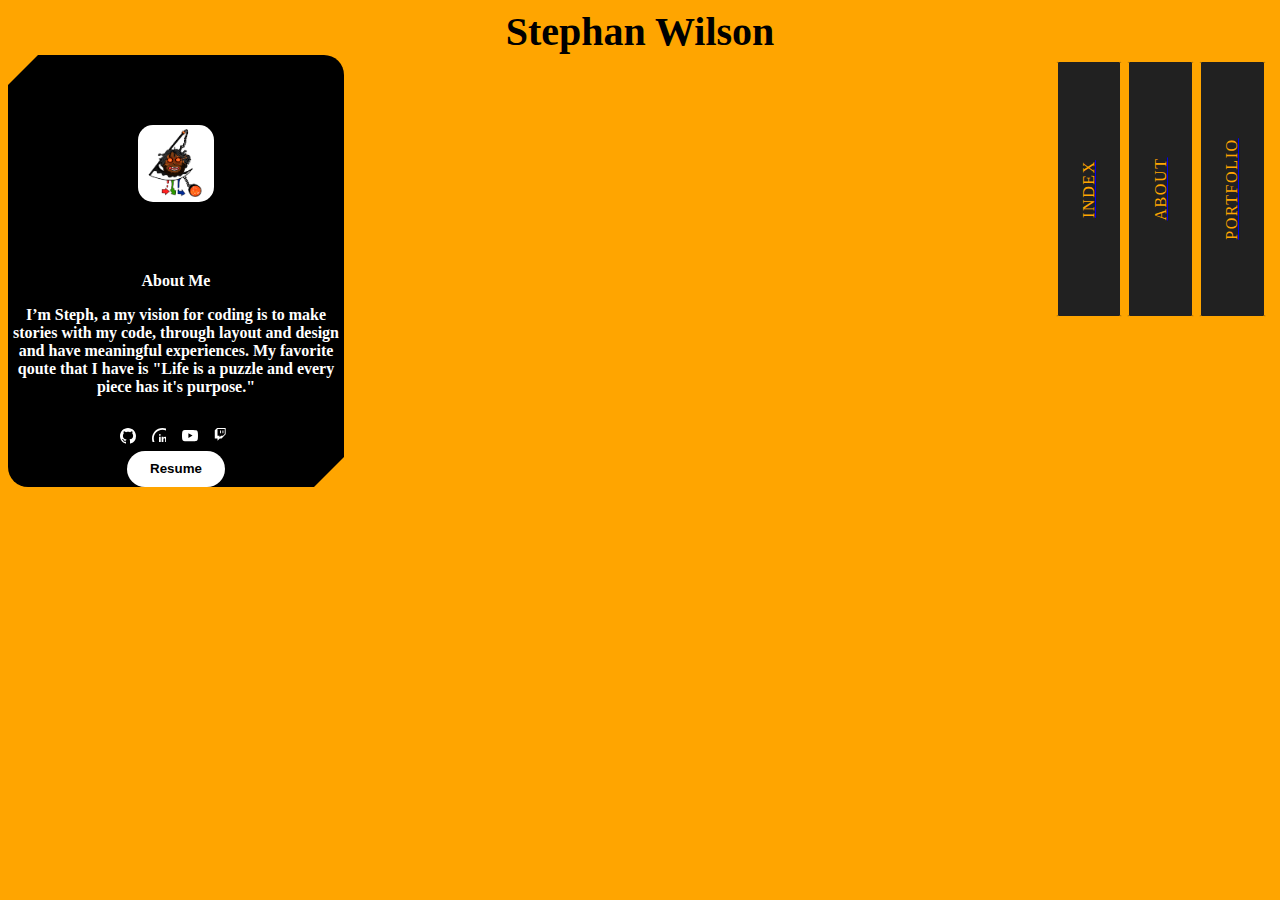
==== index.html @ 4c230d3e "updated all sites but the about me" ====
<!DOCTYPE html>
<html lang="en">
<head>
    <meta charset="UTF-8">
    <meta http-equiv="X-UA-Compatible" content="IE=edge">
    <meta name="viewport" content="width=device-width, initial-scale=1.0">
    <title>Index</title>
    <link rel="stylesheet" type="text/css" href="style.css">
    <link rel="stylesheet" type="text/css" href="style2.css">
    <script src="javascript.js"></script>

</head>
<center><header>Stephan Wilson</header></center>

    
<main>

    <div class="card">
        <a href="index.html"><p><span>Index</span></p></a>
        <a href="about.html"><p><span>About</span></p></a>
        <a href="portfolio.html"><p><span>Portfolio</span></p></a>
    </div>
</div>
    


</main>
<body>
    <div class="ResumeCard">
      
        <div class="img"><img src="steph.png"height="80" width="80"></div>
        <span>About Me</span>
        <span><p class="info">I’m Steph, a my vision for coding is to make stories with my code, through layout and design and have meaningful experiences. My favorite qoute that I have is "Life is a puzzle and every piece has it's purpose."</p></span>
        <div class="share">
          <a href="https://github.com/stephzwi"><svg xmlns="http://www.w3.org/2000/svg" width="16" height="16" fill="currentColor" class="bi bi-github" viewBox="0 0 16 16">
          <path d="M8 0C3.58 0 0 3.58 0 8c0 3.54 2.29 6.53 5.47 7.59.4.07.55-.17.55-.38 0-.19-.01-.82-.01-1.49-2.01.37-2.53-.49-2.69-.94-.09-.23-.48-.94-.82-1.13-.28-.15-.68-.52-.01-.53.63-.01 1.08.58 1.23.82.72 1.21 1.87.87 2.33.66.07-.52.28-.87.51-1.07-1.78-.2-3.64-.89-3.64-3.95 0-.87.31-1.59.82-2.15-.08-.2-.36-1.02.08-2.12 0 0 .67-.21 2.2.82.64-.18 1.32-.27 2-.27.68 0 1.36.09 2 .27 1.53-1.04 2.2-.82 2.2-.82.44 1.1.16 1.92.08 2.12.51.56.82 1.27.82 2.15 0 3.07-1.87 3.75-3.65 3.95.29.25.54.73.54 1.48 0 1.07-.01 1.93-.01 2.2 0 .21.15.46.55.38A8.012 8.012 0 0 0 16 8c0-4.42-3.58-8-8-8z"></path>
          </svg></a>
          
          <a href="https://www.linkedin.com/in/stephan-wilson-78471697/">
            <svg xmlns="http://www.w3.org/2000/svg" 
            width="14" height="14" fill="currentColor" 
            class="bi bi-linkedin" viewBox="0 0 16 16">
            <path d="M12 2c5.514 0 10 4.486 10 10s-4.486 10-10 10-10-4.486-10-10 4.486-10 10-10zm0-2c-6.627
             0-12 5.373-12 12s5.373 12 12 12 12-5.373 12-12-5.373-12-12-12zm-2 8c0 .557-.447 1.008-1 1.008s-1-.45-1-1.008c0-.557.447-1.008
              1-1.008s1 .452 1 1.008zm0 2h-2v6h2v-6zm3 0h-2v6h2v-2.861c0-1.722 2.002-1.881 
              2.002 0v2.861h1.998v-3.359c0-3.284-3.128-3.164-4-1.548v-1.093z"/></svg>
          </svg></a>
        
        <a href="https://www.youtube.com/@Stephan6426"><svg xmlns="http://www.w3.org/2000/svg"

          width="16" 
          height="16" 
          fill="currentColor" 
          class="bi bi-youtube" 
          viewBox="0 0 16 16">
        <path d="M8.051 1.999h.089c.822.003 4.987.033 6.11.335a2.01 2.01 0 0 1 
        1.415 1.42c.101.38.172.883.22 1.402l.01.104.022.26.008.104c.065.914.073 
        1.77.074 1.957v.075c-.001.194-.01 1.108-.082 2.06l-.008.105-.009.104c-.05.572-.124
         1.14-.235 1.558a2.007 2.007 0 0 1-1.415 1.42c-1.16.312-5.569.334-6.18.335h-.142c-.309
          0-1.587-.006-2.927-.052l-.17-.006-.087-.004-.171-.007-.171-.007c-1.11-.049-2.167-.128-2.654-.26a2.007 2.007 
          0 0 1-1.415-1.419c-.111-.417-.185-.986-.235-1.558L.09 9.82l-.008-.104A31.4 31.4 0 0 1 
          0 7.68v-.123c.002-.215.01-.958.064-1.778l.007-.103.003-.052.008-.104.022-.26.01-.104c.048-.519.119-1.023.22-1.402a2.007 
          2.007 0 0 1 1.415-1.42c.487-.13 1.544-.21 2.654-.26l.17-.007.172-.006.086-.003.171-.007A99.788 99.788 0 0
           1 7.858 2h.193zM6.4 5.209v4.818l4.157-2.408L6.4 5.209z"></path></svg></a>

        <a href="https://www.twitch.tv/tmns_deathsy"><svg xmlns="http://www.w3.org/2000/svg"
          
          width="19" 
          height="19" 
          fill="currentColor"
          class="bi bi-Twitch" 
          viewBox="0 0 24 24">
          <path d="M3.857 0 1 2.857v10.286h3.429V16l2.857-2.857H9.57L14.714 8V0H3.857zm9.714 
          7.429-2.285 2.285H9l-2 2v-2H4.429V1.143h9.142v6.286z"/>
          <path d="M11.857 3.143h-1.143V6.57h1.143V3.143zm-3.143 0H7.571V6.57h1.143V3.143z"/>
        </svg>


        
        </div>
        <button>Resume</button>


        <head>
          <link rel="stylesheet" href="https://cdnjs.cloudflare.com/ajax/libs/font-awesome/5.15.3/css/all.min.css" integrity="sha512-9zq+JvVv8JvJ+ZJ6n9XzvJZJzJzvJZJzvJZJzvJZJzvJZJzvJZJzvJZJzvJZJzvJZJzvJZJzvJZJzvJZJzvJZJw==" crossorigin="anonymous" referrerpolicy="no-referrer" />
          <i class="fab fa-linkedin"></i>
        
        </head>

      </div>


    
    
</body>
</html>
---- style.css ----
header{
    font-size: 40px;
    font-weight: bold;
    
    
}
body{ background-color: orange;
    
    
    



}

h1{
    border: 2px solid rgb(2, 2, 2);  
    border-radius:5px;  
    padding:5px;
    width: 10%; 
    background-color: transparent;}

h2{border: 2px;
text-size-adjust: 40;
background-color: transparent;
text-align: center;
}

ul{border: 2px solid black;
    background-color: white;
}
.list-container{width: 80%;
position: center;}



.img{
  margin-right: 200px;
}
.card {
    width: 210px;
    height: 254px;
    border-radius: 4px;
    background:transparent;
    display: -webkit-box;
    display: -ms-flexbox;
    display: flex;
    gap: 5px;
    padding: .4em;
  }
  
  .card p {
    height: 100%;
    -webkit-box-flex: 1;
        -ms-flex: 1;
            flex: 1;
    overflow: hidden;
    cursor: pointer;
    border-radius: 2px;
    -webkit-transition: all .5s;
    transition: all .5s;
    background: #212121;
    border: 1px solid orange;
    display: -webkit-box;
    display: -ms-flexbox;
    display: flex;
    -webkit-box-pack: center;
        -ms-flex-pack: center;
            justify-content: center;
    -webkit-box-align: center;
        -ms-flex-align: center;
            align-items: center;
  }
  
  .card p:hover {
    -webkit-box-flex: 4;
        -ms-flex: 4;
            flex: 4;
  }
  
  .card p span {
    min-width: 14em;
    padding: .5em;
    text-align: center;
    -webkit-transform: rotate(-90deg);
        -ms-transform: rotate(-90deg);
            transform: rotate(-90deg);
    -webkit-transition: all .5s;
    transition: all .5s;
    text-transform: uppercase;
    color: orange;
    letter-spacing: .1em;
  }
  
  .card p:hover span {
    -webkit-transform: rotate(0);
        -ms-transform: rotate(0);
            transform: rotate(0);
  }
.card {
    float: right; 
clear: both;
}

.ul  
.li {float: left;
    clear: both;}    


.container {
    width: 250px;
    height: 250px;
    margin: 100px auto;
    padding: 15px;
    display: flex;
    align-items: center;
    justify-content: center;
  }
  
  .cloud {
    width: 250px;
  }
  
  .front {
    padding-top: 45px;
    margin-left: 25px;
    display: inline;
    position: absolute;
    z-index: 11;
    animation: clouds 8s infinite;
    animation-timing-function: ease-in-out;
  }
  
  .back {
    margin-top: -30px;
    margin-left: 150px;
    z-index: 12;
    animation: clouds 12s infinite;
    animation-timing-function: ease-in-out;
  }
  
  .right-front {
    width: 45px;
    height: 45px;
    border-radius: 50% 50% 50% 0%;
    background-color: #4c9beb;
    display: inline-block;
    margin-left: -25px;
    z-index: 5;
  }
  
  .left-front {
    width: 65px;
    height: 65px;
    border-radius: 50% 50% 0% 50%;
    background-color: #4c9beb;
    display: inline-block;
    z-index: 5;
  }
  
  .right-back {
    width: 50px;
    height: 50px;
    border-radius: 50% 50% 50% 0%;
    background-color: #4c9beb;
    display: inline-block;
    margin-left: -20px;
    z-index: 5;
  }
  
  .left-back {
    width: 30px;
    height: 30px;
    border-radius: 50% 50% 0% 50%;
    background-color: #4c9beb;
    display: inline-block;
    z-index: 5;
  }
  


  .sun {
    width: 120px;
    height: 120px;
    background: -webkit-linear-gradient(to right, #fcbb04, #fffc00);
    background: linear-gradient(to right, #fcbb04, #fffc00);
    border-radius: 60px;
    display: inline;
    position: absolute;
  }
  
  .sunshine {
    animation: sunshines 2s infinite;
  }
  
  @keyframes sunshines {
    0% {
      transform: scale(1);
      opacity: 0.6;
    }
  
    100% {
      transform: scale(1.4);
      opacity: 0;
    }
  }
  
  @keyframes clouds {
    0% {
      transform: translateX(15px);
    }
  
    50% {
      transform: translateX(0px);
    }
  
    100% {
      transform: translateX(15px);
    }
  }
  



  .card a {
    height: 100%;
    flex: 1;
    overflow: hidden;
    cursor: pointer;
    border-radius: 2px;
    transition: all .5s;
    background: #212121;
    border: 1px solid orange;
    display: flex;
    justify-content: center;
    align-items: center;
  }
  
  .card a:hover {
    flex: 4;
  }
  
  .card a span {
    min-width: 14em;
    padding: .5em;
    text-align: center;
    transform: rotate(-90deg);
    transition: all .5s;
    text-transform: uppercase;
    color: orange;
    letter-spacing: .1em;
  }
  
  .card a:hover span {
    transform: rotate(0);
  }




















  .ResumeCard {
    width: 21em;
    height: 27em;
    background: black;
    -webkit-transition: 1s ease-in-out;
    transition: 1s ease-in-out;
    -webkit-clip-path: polygon(30px 0%, 100% 0, 100% calc(100% - 30px), calc(100% - 30px) 100%, 0 100%, 0% 30px);
            clip-path: polygon(30px 0%, 100% 0, 100% calc(100% - 30px), calc(100% - 30px) 100%, 0 100%, 0% 30px);
    border-top-right-radius: 20px;
    border-bottom-left-radius: 20px;
    display: -webkit-box;
    display: -ms-flexbox;
    display: flex;
    -webkit-box-orient: vertical;
    -webkit-box-direction: normal;
        -ms-flex-direction: column;
            flex-direction: column;
  }
  
  .ResumeCard span {
    font-weight: bold;
    color: white;
    text-align: center;
    display: block;
    font-size: 1em;
  }
  
  .ResumesCard .info {
    font-weight: 400;
    color: white;
    display: block;
    text-align: center;
    font-size: 0.72em;
    margin: 1em;
  }
  
  .ResumeCard .img {
    width: 4.8em;
    height: 4.8em;
    background: white;
    border-radius: 15px;
    margin: auto;
  }
  
  .ResumeCard .share {
    margin-top: 1em;
    display: -webkit-box;
    display: -ms-flexbox;
    display: flex;
    -webkit-box-pack: center;
        -ms-flex-pack: center;
            justify-content: center;
    gap: 1em;
  }
  
  .ResumeCard a {
    color: white;
    -webkit-transition: .4s ease-in-out;
    transition: .4s ease-in-out;
  }
  
  .ResumeCard a:hover {
    color:orange;
  }
  
  .ResumeCard button {
    padding: 0.8em 1.7em;
    display: block;
    margin: auto;
    border-radius: 25px;
    border: none;
    font-weight: bold;
    background: #ffffff;
    color: rgb(0, 0, 0);
    -webkit-transition: .4s ease-in-out;
    transition: .4s ease-in-out;
  }
  
  .ResumeCard button:hover {
    background:orange;
    color: white;
    cursor: pointer;
  }

    
    .twitch-button {
  display: flex;
  align-items: center;
  justify-content: center;
  padding: 10px 20px;
  background-color: #6441a5;
  color: #fff;
  font-size: 16px;
  font-weight: bold;
  border: none;
  border-radius: 5px;
}

.twitch-button svg {
  width: 20px;
  height: 20px;
  margin-right: 10px;
  fill: #fff;
}
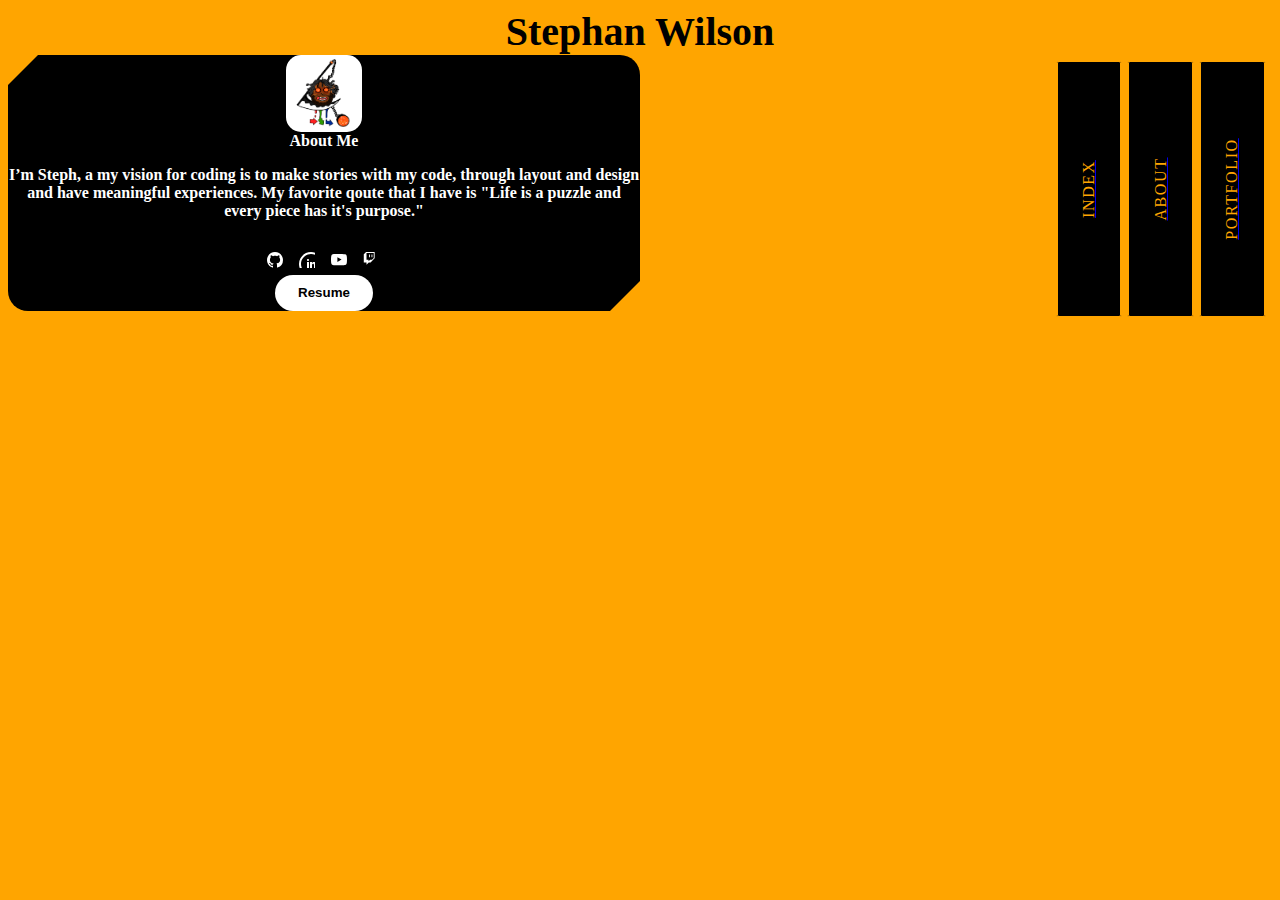
==== commit bf6fb29d: "updated" ====
--- a/index.html
+++ b/index.html
@@ -38,7 +38,7 @@
           
           <a href="https://www.linkedin.com/in/stephan-wilson-78471697/">
             <svg xmlns="http://www.w3.org/2000/svg" 
-            width="14" height="14" fill="currentColor" 
+            width="16" height="16" fill="currentColor" 
             class="bi bi-linkedin" viewBox="0 0 16 16">
             <path d="M12 2c5.514 0 10 4.486 10 10s-4.486 10-10 10-10-4.486-10-10 4.486-10 10-10zm0-2c-6.627
              0-12 5.373-12 12s5.373 12 12 12 12-5.373 12-12-5.373-12-12-12zm-2 8c0 .557-.447 1.008-1 1.008s-1-.45-1-1.008c0-.557.447-1.008
@@ -73,7 +73,7 @@
           <path d="M3.857 0 1 2.857v10.286h3.429V16l2.857-2.857H9.57L14.714 8V0H3.857zm9.714 
           7.429-2.285 2.285H9l-2 2v-2H4.429V1.143h9.142v6.286z"/>
           <path d="M11.857 3.143h-1.143V6.57h1.143V3.143zm-3.143 0H7.571V6.57h1.143V3.143z"/>
-        </svg>
+        </svg></a>
 
 
         
--- a/style.css
+++ b/style.css
@@ -59,7 +59,7 @@
     border-radius: 2px;
     -webkit-transition: all .5s;
     transition: all .5s;
-    background: #212121;
+    background: black;
     border: 1px solid orange;
     display: -webkit-box;
     display: -ms-flexbox;
@@ -103,123 +103,23 @@
 }
 
 .ul  
-.li {float: left;
+.li {float: center;
     clear: both;}    
 
 
-.container {
-    width: 250px;
-    height: 250px;
-    margin: 100px auto;
-    padding: 15px;
-    display: flex;
-    align-items: center;
-    justify-content: center;
-  }
-  
-  .cloud {
-    width: 250px;
-  }
-  
-  .front {
-    padding-top: 45px;
-    margin-left: 25px;
-    display: inline;
-    position: absolute;
-    z-index: 11;
-    animation: clouds 8s infinite;
-    animation-timing-function: ease-in-out;
-  }
-  
-  .back {
-    margin-top: -30px;
-    margin-left: 150px;
-    z-index: 12;
-    animation: clouds 12s infinite;
-    animation-timing-function: ease-in-out;
-  }
-  
-  .right-front {
-    width: 45px;
-    height: 45px;
-    border-radius: 50% 50% 50% 0%;
-    background-color: #4c9beb;
-    display: inline-block;
-    margin-left: -25px;
-    z-index: 5;
-  }
-  
-  .left-front {
-    width: 65px;
-    height: 65px;
-    border-radius: 50% 50% 0% 50%;
-    background-color: #4c9beb;
-    display: inline-block;
-    z-index: 5;
-  }
-  
-  .right-back {
-    width: 50px;
-    height: 50px;
-    border-radius: 50% 50% 50% 0%;
-    background-color: #4c9beb;
-    display: inline-block;
-    margin-left: -20px;
-    z-index: 5;
-  }
-  
-  .left-back {
-    width: 30px;
-    height: 30px;
-    border-radius: 50% 50% 0% 50%;
-    background-color: #4c9beb;
-    display: inline-block;
-    z-index: 5;
-  }
-  
-
-
-  .sun {
-    width: 120px;
-    height: 120px;
-    background: -webkit-linear-gradient(to right, #fcbb04, #fffc00);
-    background: linear-gradient(to right, #fcbb04, #fffc00);
-    border-radius: 60px;
-    display: inline;
-    position: absolute;
-  }
-  
-  .sunshine {
-    animation: sunshines 2s infinite;
-  }
-  
-  @keyframes sunshines {
-    0% {
-      transform: scale(1);
-      opacity: 0.6;
-    }
-  
-    100% {
-      transform: scale(1.4);
-      opacity: 0;
-    }
-  }
-  
-  @keyframes clouds {
-    0% {
-      transform: translateX(15px);
-    }
-  
-    50% {
-      transform: translateX(0px);
-    }
-  
-    100% {
-      transform: translateX(15px);
-    }
-  }
-  
-
+
+    
+ 
+
+  
+
+
+
+  
+  
+ 
+  
+ 
 
 
   .card a {
@@ -275,8 +175,8 @@
 
 
   .ResumeCard {
-    width: 21em;
-    height: 27em;
+    width: 50%;
+    height: 50%;
     background: black;
     -webkit-transition: 1s ease-in-out;
     transition: 1s ease-in-out;
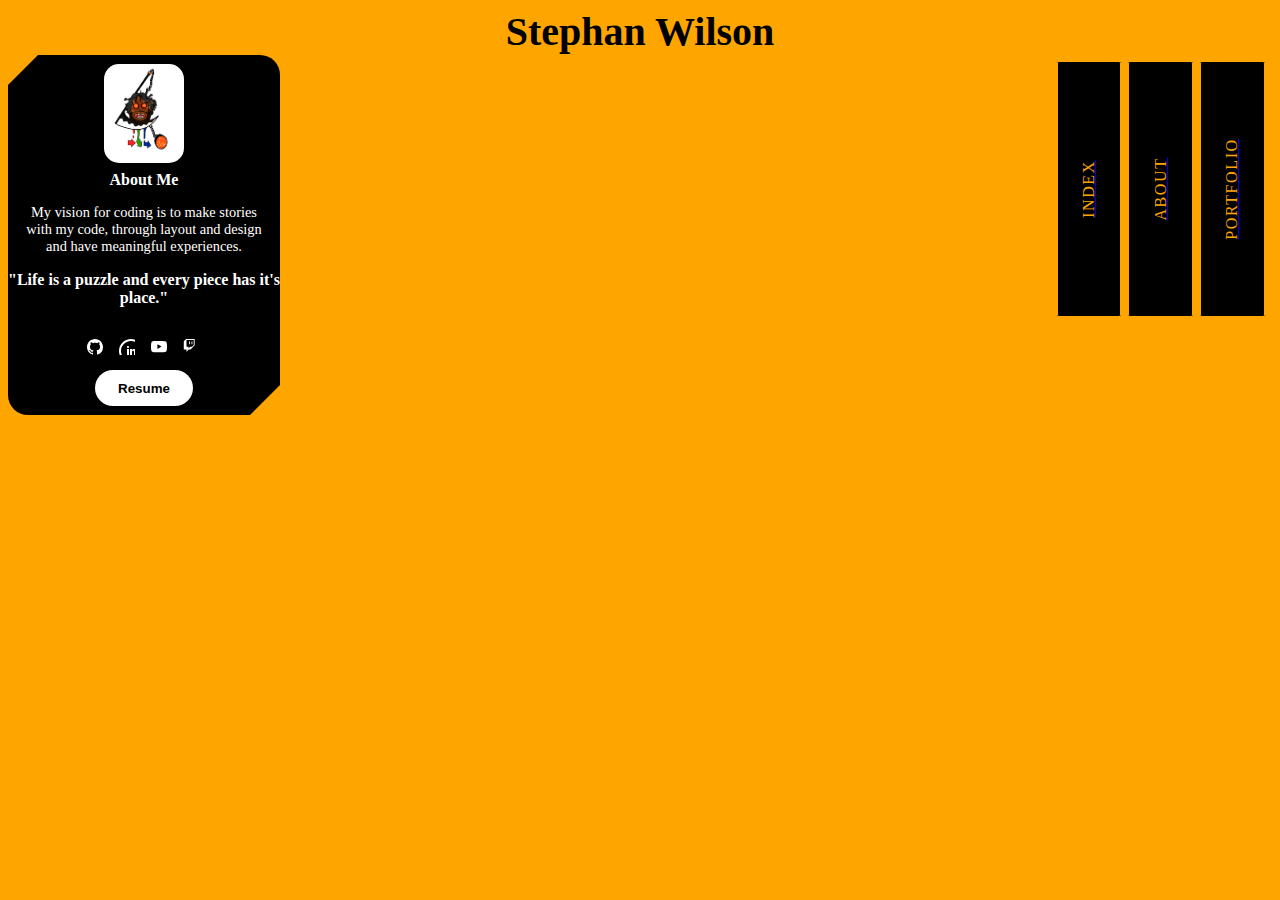
==== commit 47d08d64: "updated" ====
--- a/index.html
+++ b/index.html
@@ -6,7 +6,6 @@
     <meta name="viewport" content="width=device-width, initial-scale=1.0">
     <title>Index</title>
     <link rel="stylesheet" type="text/css" href="style.css">
-    <link rel="stylesheet" type="text/css" href="style2.css">
     <script src="javascript.js"></script>
 
 </head>
@@ -22,24 +21,37 @@
     </div>
 </div>
     
-
+<br\>
 
 </main>
 <body>
     <div class="ResumeCard">
       
-        <div class="img"><img src="steph.png"height="80" width="80"></div>
+        <div class="img"><img src="steph.png"height="95" width="80"></div>
         <span>About Me</span>
-        <span><p class="info">I’m Steph, a my vision for coding is to make stories with my code, through layout and design and have meaningful experiences. My favorite qoute that I have is "Life is a puzzle and every piece has it's purpose."</p></span>
+        <span><p class="info">My vision for coding is to make stories with my code, through layout and design and have meaningful experiences.</p> 
+          <p>"Life is a puzzle and every piece has it's place."</p></span>
         <div class="share">
-          <a href="https://github.com/stephzwi"><svg xmlns="http://www.w3.org/2000/svg" width="16" height="16" fill="currentColor" class="bi bi-github" viewBox="0 0 16 16">
-          <path d="M8 0C3.58 0 0 3.58 0 8c0 3.54 2.29 6.53 5.47 7.59.4.07.55-.17.55-.38 0-.19-.01-.82-.01-1.49-2.01.37-2.53-.49-2.69-.94-.09-.23-.48-.94-.82-1.13-.28-.15-.68-.52-.01-.53.63-.01 1.08.58 1.23.82.72 1.21 1.87.87 2.33.66.07-.52.28-.87.51-1.07-1.78-.2-3.64-.89-3.64-3.95 0-.87.31-1.59.82-2.15-.08-.2-.36-1.02.08-2.12 0 0 .67-.21 2.2.82.64-.18 1.32-.27 2-.27.68 0 1.36.09 2 .27 1.53-1.04 2.2-.82 2.2-.82.44 1.1.16 1.92.08 2.12.51.56.82 1.27.82 2.15 0 3.07-1.87 3.75-3.65 3.95.29.25.54.73.54 1.48 0 1.07-.01 1.93-.01 2.2 0 .21.15.46.55.38A8.012 8.012 0 0 0 16 8c0-4.42-3.58-8-8-8z"></path>
+          <a href="https://github.com/stephzwi"><svg xmlns="http://www.w3.org/2000/svg"
+             width="16" 
+             height="16" 
+             fill="currentColor" 
+             class="bi bi-github" 
+             viewBox="0 0 16 16">
+          <path d="M8 0C3.58 0 0 3.58 0 8c0 3.54 2.29 6.53 5.47 7.59.4.07.55-.17.55-.38
+           0-.19-.01-.82-.01-1.49-2.01.37-2.53-.49-2.69-.94-.09-.23-.48-.94-.82-1.13-.28-.15-.68-.52-.01-.53.63-.01 
+           1.08.58 1.23.82.72 1.21 1.87.87 2.33.66.07-.52.28-.87.51-1.07-1.78-.2-3.64-.89-3.64-3.95 0-.87.31-1.59.82-2.15-.08-.2-.36-1.02.08-2.12
+            0 0 .67-.21 2.2.82.64-.18 1.32-.27 2-.27.68 0 1.36.09 2 .27 1.53-1.04 2.2-.82 2.2-.82.44 1.1.16 1.92.08 2.12.51.56.82 1.27.82 2.15 0 
+            3.07-1.87 3.75-3.65 3.95.29.25.54.73.54 1.48 0 1.07-.01 1.93-.01 2.2 0 .21.15.46.55.38A8.012 8.012 0 0 0 16 8c0-4.42-3.58-8-8-8z"></path>
           </svg></a>
           
           <a href="https://www.linkedin.com/in/stephan-wilson-78471697/">
             <svg xmlns="http://www.w3.org/2000/svg" 
-            width="16" height="16" fill="currentColor" 
-            class="bi bi-linkedin" viewBox="0 0 16 16">
+            width="16" 
+            height="16" 
+            fill="currentColor" 
+            class="bi bi-linkedin" 
+            viewBox="0 0 16 16">
             <path d="M12 2c5.514 0 10 4.486 10 10s-4.486 10-10 10-10-4.486-10-10 4.486-10 10-10zm0-2c-6.627
              0-12 5.373-12 12s5.373 12 12 12 12-5.373 12-12-5.373-12-12-12zm-2 8c0 .557-.447 1.008-1 1.008s-1-.45-1-1.008c0-.557.447-1.008
               1-1.008s1 .452 1 1.008zm0 2h-2v6h2v-6zm3 0h-2v6h2v-2.861c0-1.722 2.002-1.881 
@@ -81,11 +93,7 @@
         <button>Resume</button>
 
 
-        <head>
-          <link rel="stylesheet" href="https://cdnjs.cloudflare.com/ajax/libs/font-awesome/5.15.3/css/all.min.css" integrity="sha512-9zq+JvVv8JvJ+ZJ6n9XzvJZJzJzvJZJzvJZJzvJZJzvJZJzvJZJzvJZJzvJZJzvJZJzvJZJzvJZJzvJZJzvJZJw==" crossorigin="anonymous" referrerpolicy="no-referrer" />
-          <i class="fab fa-linkedin"></i>
         
-        </head>
 
       </div>
 
@@ -93,4 +101,4 @@
     
     
 </body>
-</html>+</html>
--- a/style.css
+++ b/style.css
@@ -98,8 +98,9 @@
             transform: rotate(0);
   }
 .card {
-    float: right; 
-clear: both;
+  float: right; 
+  grid-column-end: auto;
+  clear: both;
 }
 
 .ul  
@@ -129,7 +130,7 @@
     cursor: pointer;
     border-radius: 2px;
     transition: all .5s;
-    background: #212121;
+    background:black;
     border: 1px solid orange;
     display: flex;
     justify-content: center;
@@ -160,37 +161,16 @@
 
 
 
-
-
-
-
-
-
-
-
-
-
-
-
-
-
   .ResumeCard {
-    width: 50%;
-    height: 50%;
+    width: 17em;
+    height: 22.5em;
     background: black;
-    -webkit-transition: 1s ease-in-out;
     transition: 1s ease-in-out;
-    -webkit-clip-path: polygon(30px 0%, 100% 0, 100% calc(100% - 30px), calc(100% - 30px) 100%, 0 100%, 0% 30px);
-            clip-path: polygon(30px 0%, 100% 0, 100% calc(100% - 30px), calc(100% - 30px) 100%, 0 100%, 0% 30px);
+    clip-path: polygon(30px 0%, 100% 0, 100% calc(100% - 30px), calc(100% - 30px) 100%, 0 100%, 0% 30px);
     border-top-right-radius: 20px;
     border-bottom-left-radius: 20px;
-    display: -webkit-box;
-    display: -ms-flexbox;
-    display: flex;
-    -webkit-box-orient: vertical;
-    -webkit-box-direction: normal;
-        -ms-flex-direction: column;
-            flex-direction: column;
+    display: flex;
+    flex-direction: column;
   }
   
   .ResumeCard span {
@@ -201,18 +181,18 @@
     font-size: 1em;
   }
   
-  .ResumesCard .info {
-    font-weight: 400;
+  .ResumeCard .info {
+    font-weight: 500;
     color: white;
     display: block;
     text-align: center;
-    font-size: 0.72em;
+    font-size: 0.9em;
     margin: 1em;
   }
   
   .ResumeCard .img {
-    width: 4.8em;
-    height: 4.8em;
+    width: 95;
+    height: 95;
     background: white;
     border-radius: 15px;
     margin: auto;
@@ -220,23 +200,18 @@
   
   .ResumeCard .share {
     margin-top: 1em;
-    display: -webkit-box;
-    display: -ms-flexbox;
-    display: flex;
-    -webkit-box-pack: center;
-        -ms-flex-pack: center;
-            justify-content: center;
+    display: flex;
+    justify-content: center;
     gap: 1em;
   }
   
   .ResumeCard a {
     color: white;
-    -webkit-transition: .4s ease-in-out;
     transition: .4s ease-in-out;
   }
   
   .ResumeCard a:hover {
-    color:orange;
+    color: orange;
   }
   
   .ResumeCard button {
@@ -248,40 +223,11 @@
     font-weight: bold;
     background: #ffffff;
     color: rgb(0, 0, 0);
-    -webkit-transition: .4s ease-in-out;
     transition: .4s ease-in-out;
   }
   
   .ResumeCard button:hover {
-    background:orange;
+    background: orange;
     color: white;
     cursor: pointer;
-  }
-
-    
-    .twitch-button {
-  display: flex;
-  align-items: center;
-  justify-content: center;
-  padding: 10px 20px;
-  background-color: #6441a5;
-  color: #fff;
-  font-size: 16px;
-  font-weight: bold;
-  border: none;
-  border-radius: 5px;
-}
-
-.twitch-button svg {
-  width: 20px;
-  height: 20px;
-  margin-right: 10px;
-  fill: #fff;
-}
-    
-  
-  
-  
-
-
-
+  }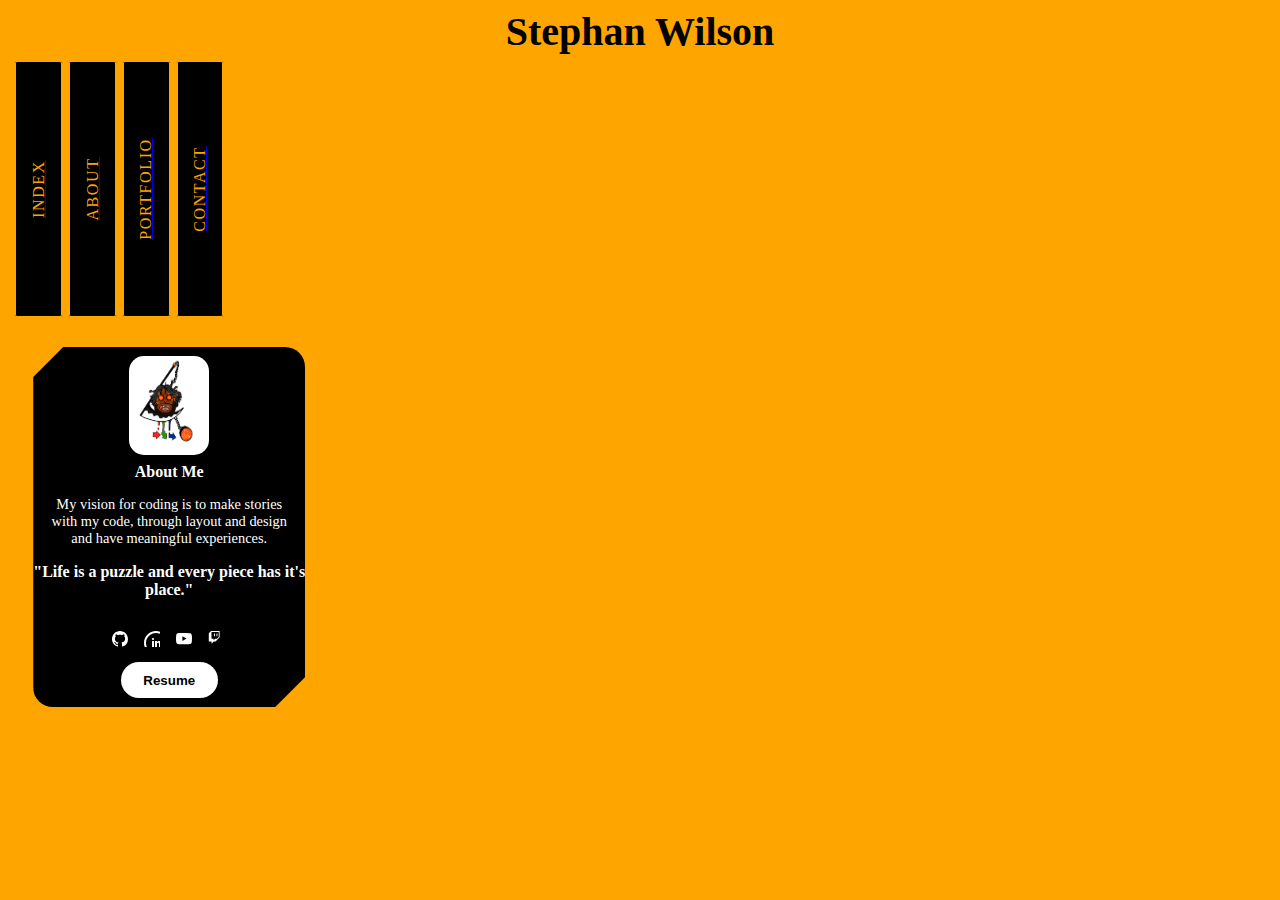
==== commit 80d86465: "Initial commit" ====
--- a/index.html
+++ b/index.html
@@ -11,13 +11,17 @@
 </head>
 <center><header>Stephan Wilson</header></center>
 
-    
+<nav>
+  <div class="card">
+      <a href="index.html"><p><span>Index</span></p></a>
+      <a href="about.html"><p><span>About</span></p></a>
+      <a href="portfolio.html"><p><span>Portfolio</span></p></a>
+      <a href="contact.html"><p><span>Contact</span></p></a></div></nav>
+
+      
 <main>
 
-    <div class="card">
-        <a href="index.html"><p><span>Index</span></p></a>
-        <a href="about.html"><p><span>About</span></p></a>
-        <a href="portfolio.html"><p><span>Portfolio</span></p></a>
+
     </div>
 </div>
     
--- a/style.css
+++ b/style.css
@@ -29,7 +29,7 @@
 ul{border: 2px solid black;
     background-color: white;
 }
-.list-container{width: 80%;
+.list-container{width:400px;
 position: center;}
 
 
@@ -98,29 +98,15 @@
             transform: rotate(0);
   }
 .card {
-  float: right; 
+  float:auto; 
   grid-column-end: auto;
   clear: both;
 }
 
-.ul  
+
 .li {float: center;
     clear: both;}    
 
-
-
-    
- 
-
-  
-
-
-
-  
-  
- 
-  
- 
 
 
   .card a {
@@ -171,6 +157,7 @@
     border-bottom-left-radius: 20px;
     display: flex;
     flex-direction: column;
+    margin: 2%;
   }
   
   .ResumeCard span {
@@ -229,5 +216,183 @@
   .ResumeCard button:hover {
     background: orange;
     color: white;
-    cursor: pointer;
-  }+    cursor: pointer;}
+
+
+
+    .container {
+      width: 400px;
+      height: 194px;
+    }
+    
+    .terminal_toolbar {
+      display: -webkit-box;
+      display: -ms-flexbox;
+      display: flex;
+      height: 30px;
+      -webkit-box-align: center;
+          -ms-flex-align: center;
+              align-items: center;
+      padding: 0 8px;
+      -webkit-box-sizing: border-box;
+              box-sizing: border-box;
+      border-top-left-radius: 5px;
+      border-top-right-radius: 5px;
+      background: -webkit-gradient(linear, left top, left bottom, from(#504b45), to(#3c3b37));
+      background: linear-gradient(#504b45 0%, #3c3b37 100%);
+    }
+    
+    .butt {
+      display: -webkit-box;
+      display: -ms-flexbox;
+      display: flex;
+      -webkit-box-align: center;
+          -ms-flex-align: center;
+              align-items: center;
+    }
+    
+    .btn {
+      display: -webkit-box;
+      display: -ms-flexbox;
+      display: flex;
+      -webkit-box-pack: center;
+          -ms-flex-pack: center;
+              justify-content: center;
+      -webkit-box-align: center;
+          -ms-flex-align: center;
+              align-items: center;
+      padding: 0;
+      margin-right: 5px;
+      font-size: 8px;
+      height: 12px;
+      width: 12px;
+      -webkit-box-sizing: border-box;
+              box-sizing: border-box;
+      border: none;
+      border-radius: 100%;
+      background: -webkit-gradient(linear, left top, left bottom, from(#7d7871), to(#595953));
+      background: linear-gradient(#7d7871 0%, #595953 100%);
+      text-shadow: 0px 1px 0px rgba(255,255,255,0.2);
+      -webkit-box-shadow: 0px 0px 1px 0px #41403A, 0px 1px 1px 0px #474642;
+              box-shadow: 0px 0px 1px 0px #41403A, 0px 1px 1px 0px #474642;
+    }
+    
+    .btn-color {
+      background: #ee411a;
+    }
+    .btn-color2{
+      background: blue;
+    }
+    
+    .btn:hover {
+      cursor: pointer;
+    }
+    
+    .btn:focus {
+      outline: none;
+    }
+    
+    .butt--exit {
+      background: -webkit-gradient(linear, left top, left bottom, from(#f37458), to(#de4c12));
+      background: linear-gradient(#f37458 0%, #de4c12 100%);
+    }
+    
+    .user {
+      color: orange;
+      margin-left: 6px;
+      font-size: 14px;
+      line-height: 15px;
+    }
+    
+    .terminal_body {
+      background: rgb(0, 0, 0);
+      height: calc(100% - 30px);
+      padding-top: 2px;
+      margin-top: -1px;
+      font-size: 12px;
+      border-bottom-left-radius: 5px;
+      border-bottom-right-radius: 5px;
+      align-content: normal;
+      align-items: normal;
+      justify-content: left;
+    }
+    
+    .terminal_promt {
+      display: -webkit-box;
+      display: -ms-flexbox;
+      display: flex;
+    }
+    
+    .terminal_promt span {
+      margin-left: 4px;
+    }
+    
+    .terminal_user {
+      color: orange;
+    }
+    
+    .terminal_location {
+      color: #4878c0;
+    }
+    
+    .terminal_bling {
+      color: orange;
+    }
+    
+    .terminal_cursor {
+      display: block;
+      height: 14px;
+      width: 5px;
+      margin-left: 10px;
+      align-items: right;
+      align-content: right;
+      justify-content: right;
+    }
+
+   .text_color{color:white}
+    
+    @-webkit-keyframes curbl {
+      
+      0% {
+        background: #ffffff;
+      }
+    
+      49% {
+        background: #ffffff;
+      }
+    
+      60% {
+        background: transparent;
+      }
+    
+      99% {
+        background: transparent;
+      }
+    
+      100% {
+        background: #ffffff;
+      }
+    }
+    
+    @keyframes curbl {
+      
+      0% {
+        background: #ffffff;
+      }
+    
+      49% {
+        background: #ffffff;
+      }
+    
+      60% {
+        background: transparent;
+      }
+    
+      99% {
+        background: transparent;
+      }
+    
+      100% {
+        background: #ffffff;
+      }
+    } 